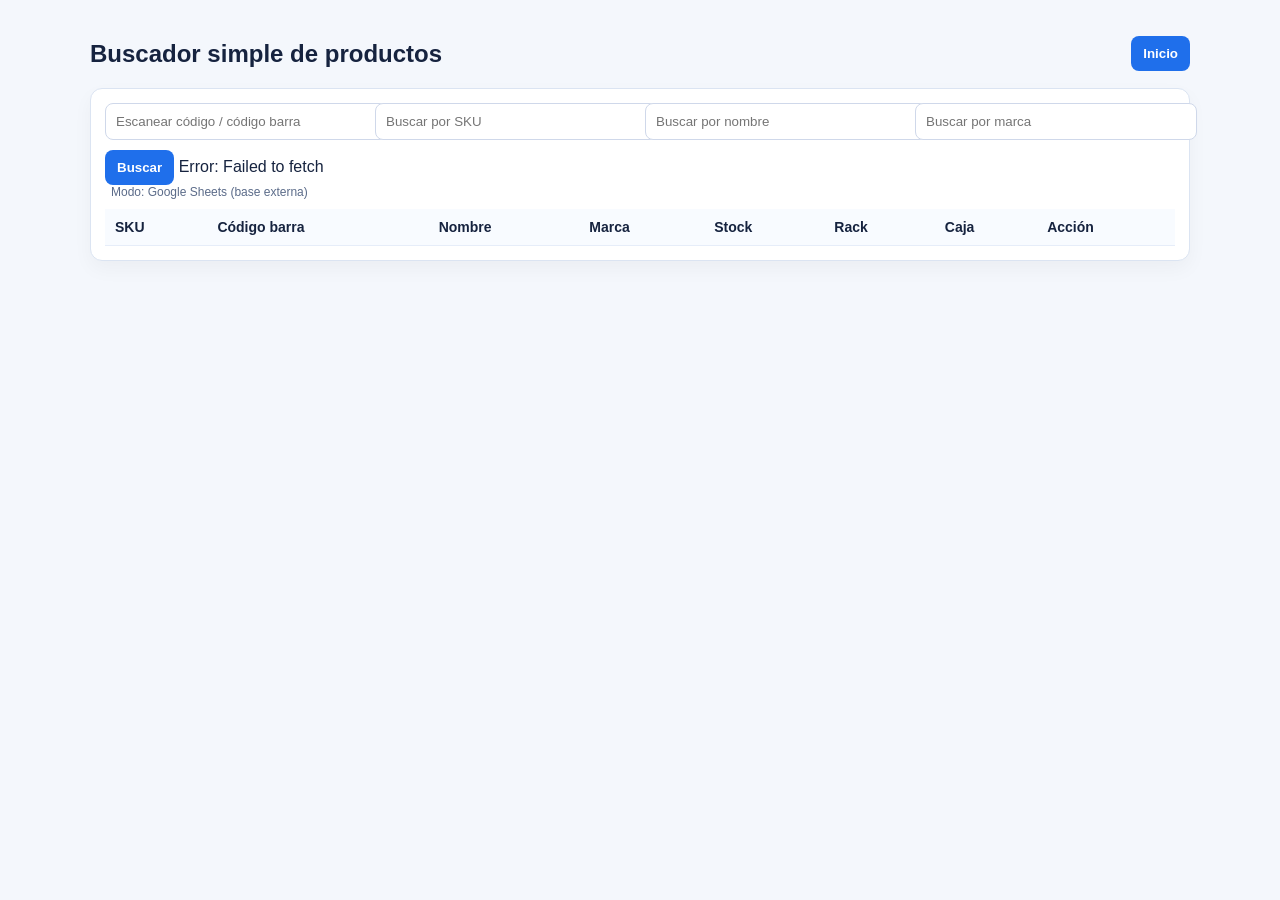
==== buscador.html @ 2a5d9d5b "Connect buscador to provided Google Sheets data source" ====
<!doctype html>
<html lang="es">
<head>
  <meta charset="UTF-8" />
  <meta name="viewport" content="width=device-width, initial-scale=1.0" />
  <title>Buscador | Valerita</title>
  <style>
    body{margin:0;font-family:Arial,sans-serif;background:#f4f7fc;color:#16233f}
    .wrap{max-width:1100px;margin:20px auto;padding:0 14px}
    .top{display:flex;justify-content:space-between;align-items:center;gap:8px;flex-wrap:wrap}
    .box{background:#fff;border:1px solid #dbe4f2;border-radius:12px;padding:14px;box-shadow:0 8px 20px rgba(0,0,0,.04)}
    .filters{display:grid;grid-template-columns:repeat(4,minmax(130px,1fr));gap:10px;margin-bottom:10px}
    input{width:100%;padding:10px;border-radius:8px;border:1px solid #cfd8ea}
    button{padding:10px 12px;border:none;border-radius:8px;background:#1f6feb;color:white;font-weight:700;cursor:pointer}
    table{width:100%;border-collapse:collapse;margin-top:10px}
    th,td{padding:10px;border-bottom:1px solid #e6edf9;text-align:left;font-size:14px;vertical-align:top}
    th{background:#f8fbff}
    .del{background:#ef4444}
    .mode{font-size:12px;color:#5b6b89;margin-left:6px}
    @media (max-width:900px){.filters{grid-template-columns:repeat(2,1fr)}}
  </style>
</head>
<body>
  <div class="wrap">
    <div class="top">
      <h2>Buscador simple de productos</h2>
      <button onclick="window.location.href='index.html'">Inicio</button>
    </div>

    <section class="box">
      <div class="filters">
        <input id="codigo_barra" placeholder="Escanear código / código barra" />
        <input id="sku" placeholder="Buscar por SKU" />
        <input id="nombre" placeholder="Buscar por nombre" />
        <input id="marca" placeholder="Buscar por marca" />
      </div>
      <button id="buscar">Buscar</button>
      <span id="estado"></span>
      <div id="mode" class="mode"></div>

      <table>
        <thead>
          <tr>
            <th>SKU</th>
            <th>Código barra</th>
            <th>Nombre</th>
            <th>Marca</th>
            <th>Stock</th>
            <th>Rack</th>
            <th>Caja</th>
            <th>Acción</th>
          </tr>
        </thead>
        <tbody id="tbody"></tbody>
      </table>
    </section>
  </div>

  <script src="config.js"></script>
  <script>
    const LOCAL_KEY = 'valerita_inventario_local';
    const supabaseConfig = window.SUPABASE_CONFIG || {};
    const sheetsConfig = window.GOOGLE_SHEETS_CONFIG || {};

    const hasSupabase = Boolean(supabaseConfig.url && supabaseConfig.anonKey);
    const hasGoogleSheets = Boolean(sheetsConfig.sheetId);
    let cacheItems = [];

    function sourceModeText() {
      if (hasGoogleSheets) return 'Modo: Google Sheets (base externa)';
      if (hasSupabase) return 'Modo: Supabase (base externa)';
      return 'Modo: Local (data/inventario.json + localStorage)';
    }

    document.getElementById('mode').textContent = sourceModeText();

    function normalizeHeader(value) {
      return String(value || '')
        .normalize('NFD')
        .replace(/[\u0300-\u036f]/g, '')
        .toLowerCase()
        .replace(/[^a-z0-9]+/g, '_')
        .replace(/^_+|_+$/g, '');
    }

    function normalizeRow(row, idx) {
      return {
        id: row.id ?? idx + 1,
        sku: String(row.sku || row.codigo_sku || '').trim(),
        codigo_barra: String(row.codigo_barra || row.codigo || row.barcode || '').trim(),
        nombre: String(row.nombre || row.producto || '').trim(),
        marca: String(row.marca || '').trim(),
        cantidad: Number(row.cantidad ?? row.stock ?? 0),
        rack: String(row.rack || '').trim(),
        contenedor: String(row.contenedor || row.caja || '').trim(),
      };
    }

    function filtroLocal(items) {
      const codigo = document.getElementById('codigo_barra').value.trim().toLowerCase();
      const sku = document.getElementById('sku').value.trim().toLowerCase();
      const nombre = document.getElementById('nombre').value.trim().toLowerCase();
      const marca = document.getElementById('marca').value.trim().toLowerCase();

      return items.filter((i) => {
        const okCodigo = !codigo || String(i.codigo_barra || '').toLowerCase().includes(codigo);
        const okSku = !sku || String(i.sku || '').toLowerCase().includes(sku);
        const okNombre = !nombre || String(i.nombre || '').toLowerCase().includes(nombre);
        const okMarca = !marca || String(i.marca || '').toLowerCase().includes(marca);
        return okCodigo && okSku && okNombre && okMarca;
      });
    }

    function render(items) {
      const tbody = document.getElementById('tbody');
      tbody.innerHTML = '';
      items.forEach((i) => {
        const tr = document.createElement('tr');
        tr.innerHTML = `
          <td>${i.sku}</td>
          <td>${i.codigo_barra ?? ''}</td>
          <td>${i.nombre}</td>
          <td>${i.marca}</td>
          <td>${i.cantidad}</td>
          <td>${i.rack}</td>
          <td>${i.contenedor}</td>
          <td><button class="del" data-id="${i.id ?? ''}" data-sku="${i.sku}" data-rack="${i.rack}" data-cont="${i.contenedor}">Eliminar</button></td>
        `;
        tbody.appendChild(tr);
      });
      document.getElementById('estado').textContent = ` ${items.length} resultados`;

      document.querySelectorAll('.del').forEach((btn) => {
        btn.onclick = async () => {
          if (!confirm('¿Eliminar este producto de esta ubicación?')) return;
          await eliminar(btn.dataset.id, btn.dataset.sku, btn.dataset.rack, btn.dataset.cont);
          await cargar();
        };
      });
    }

    function supabaseHeaders() {
      return {
        'apikey': supabaseConfig.anonKey,
        'Authorization': `Bearer ${supabaseConfig.anonKey}`,
        'Content-Type': 'application/json'
      };
    }

    function readFilters() {
      return {
        codigo_barra: document.getElementById('codigo_barra').value.trim(),
        sku: document.getElementById('sku').value.trim(),
        nombre: document.getElementById('nombre').value.trim(),
        marca: document.getElementById('marca').value.trim(),
      };
    }

    async function cargarSupabase() {
      const f = readFilters();
      const params = new URLSearchParams({ select: '*' });
      if (f.codigo_barra) params.set('codigo_barra', `ilike.*${f.codigo_barra}*`);
      if (f.sku) params.set('sku', `ilike.*${f.sku}*`);
      if (f.nombre) params.set('nombre', `ilike.*${f.nombre}*`);
      if (f.marca) params.set('marca', `ilike.*${f.marca}*`);

      const url = `${supabaseConfig.url}/rest/v1/inventario?${params.toString()}`;
      const res = await fetch(url, { headers: supabaseHeaders() });
      if (!res.ok) throw new Error(`Supabase error: ${res.status}`);
      const rows = await res.json();
      return rows.map(normalizeRow);
    }

    function parseGviz(text) {
      const start = text.indexOf('{');
      const end = text.lastIndexOf('}');
      if (start < 0 || end < 0) throw new Error('Respuesta inválida de Google Sheets');
      return JSON.parse(text.slice(start, end + 1));
    }

    async function cargarGoogleSheets() {
      const gid = sheetsConfig.gid ?? '0';
      const sheetName = sheetsConfig.sheetName;
      const params = new URLSearchParams({ tqx: 'out:json' });
      if (sheetName) {
        params.set('sheet', sheetName);
      } else {
        params.set('gid', gid);
      }

      const url = `https://docs.google.com/spreadsheets/d/${encodeURIComponent(sheetsConfig.sheetId)}/gviz/tq?${params.toString()}`;
      const res = await fetch(url);
      if (!res.ok) throw new Error(`Google Sheets error: ${res.status}`);
      const text = await res.text();
      const parsed = parseGviz(text);
      const cols = parsed.table.cols.map((c) => normalizeHeader(c.label || c.id));
      const rows = parsed.table.rows.map((r) => {
        const out = {};
        cols.forEach((col, idx) => {
          out[col] = r.c[idx] ? r.c[idx].v : '';
        });
        return out;
      });

      cacheItems = rows.map(normalizeRow);
      return filtroLocal(cacheItems);
    }

    async function eliminar(id, sku, rack, contenedor) {
      if (hasSupabase) {
        let url = `${supabaseConfig.url}/rest/v1/inventario`;
        if (id) {
          url += `?id=eq.${encodeURIComponent(id)}`;
        } else {
          url += `?sku=eq.${encodeURIComponent(sku)}&rack=eq.${encodeURIComponent(rack)}&contenedor=eq.${encodeURIComponent(contenedor)}`;
        }
        const r = await fetch(url, { method: 'DELETE', headers: supabaseHeaders() });
        if (!r.ok) throw new Error('No se pudo eliminar en Supabase');
        return;
      }

      if (hasGoogleSheets && sheetsConfig.appsScriptUrl) {
        const r = await fetch(sheetsConfig.appsScriptUrl, {
          method: 'POST',
          headers: { 'Content-Type': 'application/json' },
          body: JSON.stringify({ action: 'delete', sku, rack, contenedor }),
        });
        if (!r.ok) throw new Error('No se pudo eliminar en Google Sheets');
        return;
      }

      if (hasGoogleSheets && !sheetsConfig.appsScriptUrl) {
        throw new Error('Google Sheets conectado en modo lectura. Para eliminar, agrega appsScriptUrl en config.js');
      }

      cacheItems = cacheItems.filter((i) => !(i.sku === sku && i.rack === rack && i.contenedor === contenedor));
      localStorage.setItem(LOCAL_KEY, JSON.stringify(cacheItems));
    }

    async function cargarLocal() {
      const saved = localStorage.getItem(LOCAL_KEY);
      if (saved) {
        cacheItems = JSON.parse(saved);
      } else {
        const res = await fetch('./data/inventario.json');
        const data = await res.json();
        cacheItems = data.items || [];
        localStorage.setItem(LOCAL_KEY, JSON.stringify(cacheItems));
      }
      return filtroLocal(cacheItems);
    }

    async function cargar() {
      const items = hasGoogleSheets
        ? await cargarGoogleSheets()
        : hasSupabase
          ? await cargarSupabase()
          : await cargarLocal();
      render(items);
    }

    document.getElementById('buscar').onclick = () => {
      cargar().catch((e) => {
        document.getElementById('estado').textContent = ` Error: ${e.message}`;
      });
    };

    ['codigo_barra','sku','nombre','marca'].forEach((id) => {
      document.getElementById(id).addEventListener('keydown', (e) => {
        if (e.key === 'Enter') {
          cargar().catch((err) => {
            document.getElementById('estado').textContent = ` Error: ${err.message}`;
          });
        }
      });
    });

    cargar().catch((e) => {
      document.getElementById('estado').textContent = ` Error: ${e.message}`;
    });
  </script>
</body>
</html>
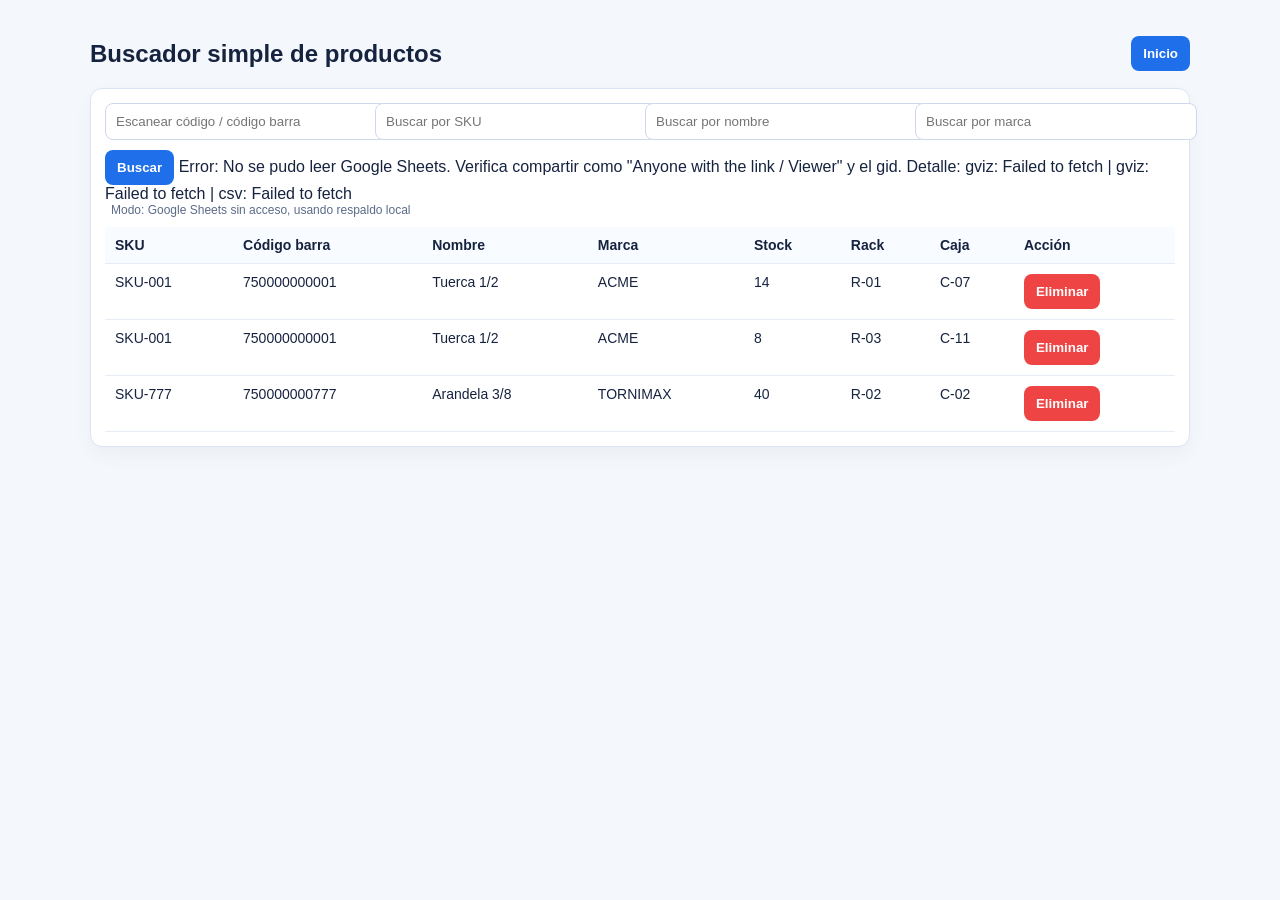
==== commit c9de5fe0: "Handle Google Sheets fetch failures with robust fallbacks" ====
--- a/buscador.html
+++ b/buscador.html
@@ -178,32 +178,96 @@
       return JSON.parse(text.slice(start, end + 1));
     }
 
-    async function cargarGoogleSheets() {
-      const gid = sheetsConfig.gid ?? '0';
-      const sheetName = sheetsConfig.sheetName;
-      const params = new URLSearchParams({ tqx: 'out:json' });
-      if (sheetName) {
-        params.set('sheet', sheetName);
-      } else {
-        params.set('gid', gid);
-      }
-
-      const url = `https://docs.google.com/spreadsheets/d/${encodeURIComponent(sheetsConfig.sheetId)}/gviz/tq?${params.toString()}`;
-      const res = await fetch(url);
-      if (!res.ok) throw new Error(`Google Sheets error: ${res.status}`);
-      const text = await res.text();
-      const parsed = parseGviz(text);
+    function mapRowsFromObjects(rows) {
+      cacheItems = rows.map(normalizeRow);
+      return filtroLocal(cacheItems);
+    }
+
+    function parseCsvLine(line) {
+      const out = [];
+      let current = '';
+      let inQuotes = false;
+      for (let i = 0; i < line.length; i++) {
+        const c = line[i];
+        if (c === '"') {
+          if (inQuotes && line[i + 1] === '"') {
+            current += '"';
+            i++;
+          } else {
+            inQuotes = !inQuotes;
+          }
+          continue;
+        }
+        if (c === ',' && !inQuotes) {
+          out.push(current);
+          current = '';
+          continue;
+        }
+        current += c;
+      }
+      out.push(current);
+      return out;
+    }
+
+    function parseCsvToObjects(csvText) {
+      const lines = csvText.split(/\r?\n/).filter((l) => l.trim().length > 0);
+      if (!lines.length) return [];
+      const headers = parseCsvLine(lines[0]).map((h) => normalizeHeader(h));
+      return lines.slice(1).map((line) => {
+        const cols = parseCsvLine(line);
+        const row = {};
+        headers.forEach((h, idx) => {
+          row[h] = cols[idx] ?? '';
+        });
+        return row;
+      });
+    }
+
+    function mapGvizToObjects(parsed) {
       const cols = parsed.table.cols.map((c) => normalizeHeader(c.label || c.id));
-      const rows = parsed.table.rows.map((r) => {
+      return parsed.table.rows.map((r) => {
         const out = {};
         cols.forEach((col, idx) => {
           out[col] = r.c[idx] ? r.c[idx].v : '';
         });
         return out;
       });
-
-      cacheItems = rows.map(normalizeRow);
-      return filtroLocal(cacheItems);
+    }
+
+    async function cargarGoogleSheets() {
+      const sheetId = encodeURIComponent(sheetsConfig.sheetId);
+      const gid = sheetsConfig.gid ?? '0';
+      const sheetName = sheetsConfig.sheetName;
+      const attempts = [];
+
+      const mainParams = new URLSearchParams({ tqx: 'out:json' });
+      if (sheetName) {
+        mainParams.set('sheet', sheetName);
+      } else {
+        mainParams.set('gid', gid);
+      }
+      attempts.push({ type: 'gviz', url: `https://docs.google.com/spreadsheets/d/${sheetId}/gviz/tq?${mainParams.toString()}` });
+      attempts.push({ type: 'gviz', url: `https://docs.google.com/spreadsheets/d/${sheetId}/gviz/tq?tqx=out:json` });
+      attempts.push({ type: 'csv', url: `https://docs.google.com/spreadsheets/d/${sheetId}/export?format=csv&gid=${encodeURIComponent(gid)}` });
+
+      const errors = [];
+      for (const attempt of attempts) {
+        try {
+          const res = await fetch(attempt.url);
+          if (!res.ok) throw new Error(`HTTP ${res.status}`);
+          const text = await res.text();
+          if (attempt.type === 'gviz') {
+            return mapRowsFromObjects(mapGvizToObjects(parseGviz(text)));
+          }
+          return mapRowsFromObjects(parseCsvToObjects(text));
+        } catch (err) {
+          errors.push(`${attempt.type}: ${err.message}`);
+        }
+      }
+
+      throw new Error(
+        `No se pudo leer Google Sheets. Verifica compartir como "Anyone with the link / Viewer" y el gid. Detalle: ${errors.join(' | ')}`
+      );
     }
 
     async function eliminar(id, sku, rack, contenedor) {
@@ -251,11 +315,20 @@
     }
 
     async function cargar() {
-      const items = hasGoogleSheets
-        ? await cargarGoogleSheets()
-        : hasSupabase
-          ? await cargarSupabase()
-          : await cargarLocal();
+      if (hasGoogleSheets) {
+        try {
+          const items = await cargarGoogleSheets();
+          render(items);
+          return;
+        } catch (err) {
+          document.getElementById('mode').textContent = 'Modo: Google Sheets sin acceso, usando respaldo local';
+          const localItems = await cargarLocal();
+          render(localItems);
+          throw err;
+        }
+      }
+
+      const items = hasSupabase ? await cargarSupabase() : await cargarLocal();
       render(items);
     }
 
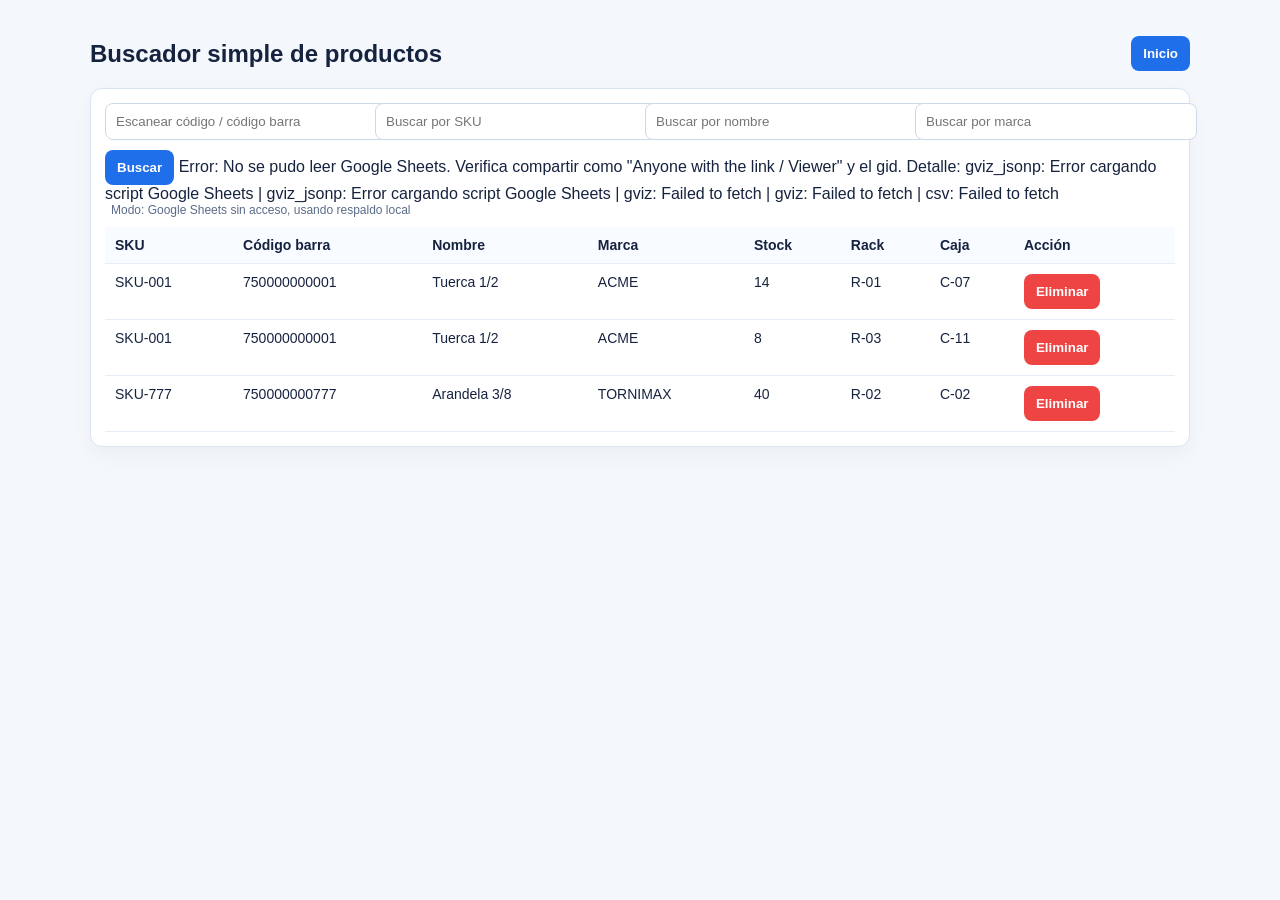
==== commit 20bfe0c0: "Add JSONP fallback for Google Sheets loading" ====
--- a/buscador.html
+++ b/buscador.html
@@ -178,6 +178,36 @@
       return JSON.parse(text.slice(start, end + 1));
     }
 
+    function cargarGvizJsonp(urlBase) {
+      return new Promise((resolve, reject) => {
+        const callbackName = `valeritaGvizCb_${Date.now()}_${Math.random().toString(36).slice(2)}`;
+        const url = `${urlBase}${urlBase.includes('?') ? '&' : '?'}tqx=out:json;responseHandler:${callbackName}`;
+        const script = document.createElement('script');
+        const timer = setTimeout(() => {
+          cleanup();
+          reject(new Error('Timeout cargando Google Sheets'));
+        }, 10000);
+
+        function cleanup() {
+          clearTimeout(timer);
+          delete window[callbackName];
+          if (script.parentNode) script.parentNode.removeChild(script);
+        }
+
+        window[callbackName] = (payload) => {
+          cleanup();
+          resolve(payload);
+        };
+
+        script.onerror = () => {
+          cleanup();
+          reject(new Error('Error cargando script Google Sheets'));
+        };
+        script.src = url;
+        document.head.appendChild(script);
+      });
+    }
+
     function mapRowsFromObjects(rows) {
       cacheItems = rows.map(normalizeRow);
       return filtroLocal(cacheItems);
@@ -240,19 +270,26 @@
       const sheetName = sheetsConfig.sheetName;
       const attempts = [];
 
-      const mainParams = new URLSearchParams({ tqx: 'out:json' });
+      const mainParams = new URLSearchParams();
       if (sheetName) {
         mainParams.set('sheet', sheetName);
       } else {
         mainParams.set('gid', gid);
       }
-      attempts.push({ type: 'gviz', url: `https://docs.google.com/spreadsheets/d/${sheetId}/gviz/tq?${mainParams.toString()}` });
+      attempts.push({ type: 'gviz_jsonp', url: `https://docs.google.com/spreadsheets/d/${sheetId}/gviz/tq?${mainParams.toString()}` });
+      attempts.push({ type: 'gviz_jsonp', url: `https://docs.google.com/spreadsheets/d/${sheetId}/gviz/tq` });
+      attempts.push({ type: 'gviz', url: `https://docs.google.com/spreadsheets/d/${sheetId}/gviz/tq?${mainParams.toString()}&tqx=out:json` });
       attempts.push({ type: 'gviz', url: `https://docs.google.com/spreadsheets/d/${sheetId}/gviz/tq?tqx=out:json` });
       attempts.push({ type: 'csv', url: `https://docs.google.com/spreadsheets/d/${sheetId}/export?format=csv&gid=${encodeURIComponent(gid)}` });
 
       const errors = [];
       for (const attempt of attempts) {
         try {
+          if (attempt.type === 'gviz_jsonp') {
+            const parsed = await cargarGvizJsonp(attempt.url);
+            return mapRowsFromObjects(mapGvizToObjects(parsed));
+          }
+
           const res = await fetch(attempt.url);
           if (!res.ok) throw new Error(`HTTP ${res.status}`);
           const text = await res.text();
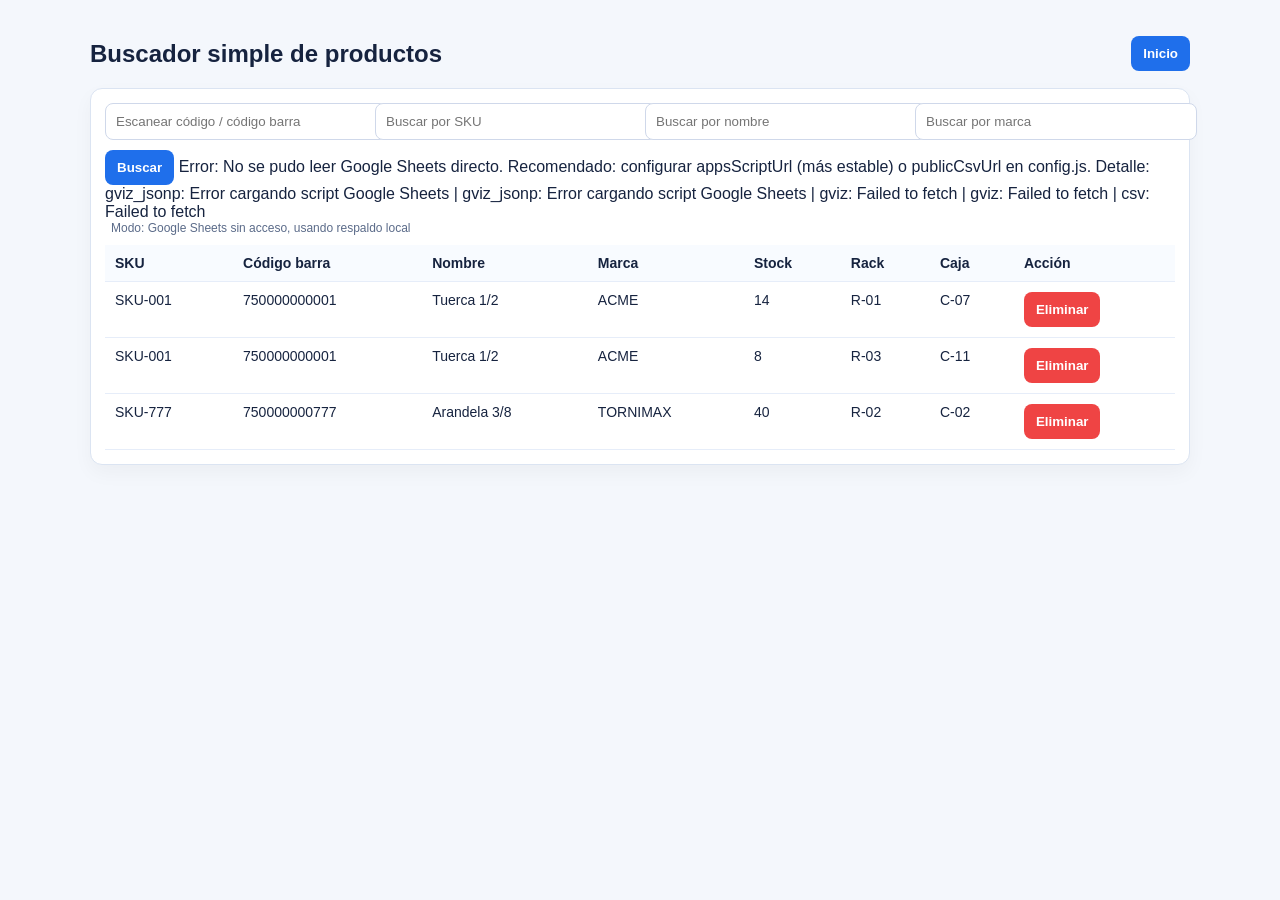
==== commit e007ddb8: "Configure app to use provided published CSV source" ====
--- a/buscador.html
+++ b/buscador.html
@@ -63,10 +63,12 @@
     const sheetsConfig = window.GOOGLE_SHEETS_CONFIG || {};
 
     const hasSupabase = Boolean(supabaseConfig.url && supabaseConfig.anonKey);
-    const hasGoogleSheets = Boolean(sheetsConfig.sheetId);
+    const hasGoogleSheets = Boolean(sheetsConfig.sheetId || sheetsConfig.appsScriptUrl);
     let cacheItems = [];
 
     function sourceModeText() {
+      if (hasGoogleSheets && sheetsConfig.appsScriptUrl) return 'Modo: Google Sheets vía Apps Script';
+      if (hasGoogleSheets && sheetsConfig.publicCsvUrl) return 'Modo: Google Sheets vía CSV publicado';
       if (hasGoogleSheets) return 'Modo: Google Sheets (base externa)';
       if (hasSupabase) return 'Modo: Supabase (base externa)';
       return 'Modo: Local (data/inventario.json + localStorage)';
@@ -196,6 +198,13 @@
 
         window[callbackName] = (payload) => {
           cleanup();
+          if (!payload || payload.status !== 'ok' || !payload.table) {
+            const errText = payload?.errors?.map((e) => e?.detailed_message || e?.message).filter(Boolean).join(' | ')
+              || payload?.status
+              || 'Respuesta GViz inválida';
+            reject(new Error(errText));
+            return;
+          }
           resolve(payload);
         };
 
@@ -254,6 +263,11 @@
     }
 
     function mapGvizToObjects(parsed) {
+      if (!parsed || !parsed.table || !Array.isArray(parsed.table.cols) || !Array.isArray(parsed.table.rows)) {
+        const detail = parsed?.errors?.map((e) => e?.detailed_message || e?.message).filter(Boolean).join(' | ')
+          || 'GViz sin table/cols/rows';
+        throw new Error(detail);
+      }
       const cols = parsed.table.cols.map((c) => normalizeHeader(c.label || c.id));
       return parsed.table.rows.map((r) => {
         const out = {};
@@ -265,6 +279,39 @@
     }
 
     async function cargarGoogleSheets() {
+      if (sheetsConfig.appsScriptUrl) {
+        try {
+          const f = readFilters();
+          const params = new URLSearchParams({ action: 'list' });
+          Object.entries(f).forEach(([k, v]) => {
+            if (v) params.set(k, v);
+          });
+
+          const getUrl = `${sheetsConfig.appsScriptUrl}${sheetsConfig.appsScriptUrl.includes('?') ? '&' : '?'}${params.toString()}`;
+          const r = await fetch(getUrl);
+          if (!r.ok) throw new Error(`HTTP ${r.status}`);
+          const payload = await r.json();
+          const rows = Array.isArray(payload) ? payload : (payload.items || []);
+          return mapRowsFromObjects(rows);
+        } catch (err) {
+          // Si Apps Script falla, seguimos con estrategias directas Google Sheets.
+        }
+      }
+
+      if (sheetsConfig.publicCsvUrl) {
+        try {
+          const r = await fetch(sheetsConfig.publicCsvUrl);
+          if (!r.ok) throw new Error(`HTTP ${r.status}`);
+          const text = await r.text();
+          return mapRowsFromObjects(parseCsvToObjects(text));
+        } catch (err) {
+          // seguimos a conexión directa con sheetId
+        }
+      }
+
+      if (!sheetsConfig.sheetId) {
+        throw new Error('No hay fuente válida. Configura appsScriptUrl o publicCsvUrl en config.js');
+      }
       const sheetId = encodeURIComponent(sheetsConfig.sheetId);
       const gid = sheetsConfig.gid ?? '0';
       const sheetName = sheetsConfig.sheetName;
@@ -302,8 +349,9 @@
         }
       }
 
+      const detalle = errors.join(' | ');
       throw new Error(
-        `No se pudo leer Google Sheets. Verifica compartir como "Anyone with the link / Viewer" y el gid. Detalle: ${errors.join(' | ')}`
+        `No se pudo leer Google Sheets directo. Recomendado: configurar appsScriptUrl (más estable) o publicCsvUrl en config.js. Detalle: ${detalle}`
       );
     }
 
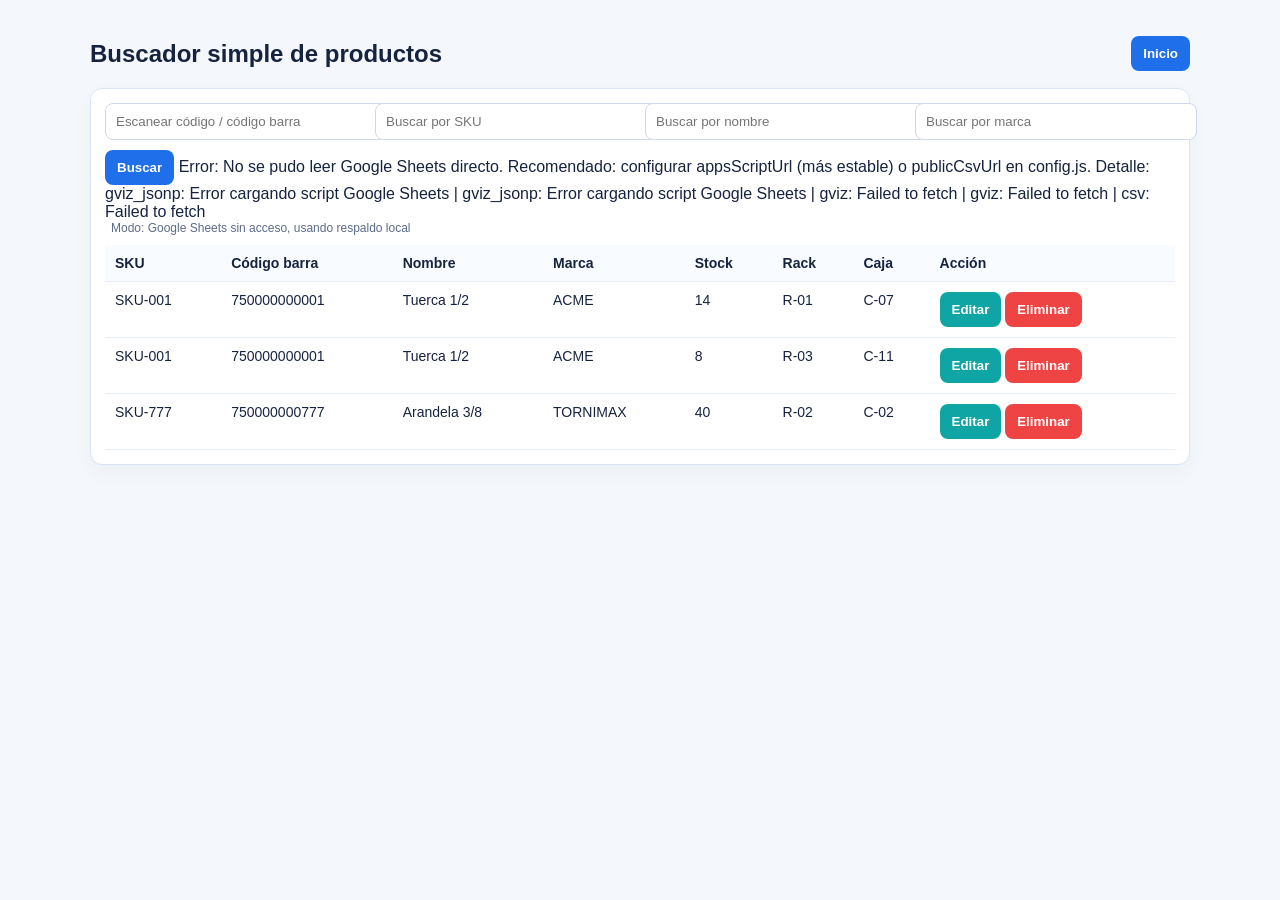
==== commit 955b8972: "Add edit support with remote or local fallback modes" ====
--- a/buscador.html
+++ b/buscador.html
@@ -16,6 +16,7 @@
     th,td{padding:10px;border-bottom:1px solid #e6edf9;text-align:left;font-size:14px;vertical-align:top}
     th{background:#f8fbff}
     .del{background:#ef4444}
+    .edit{background:#0ea5a4}
     .mode{font-size:12px;color:#5b6b89;margin-left:6px}
     @media (max-width:900px){.filters{grid-template-columns:repeat(2,1fr)}}
   </style>
@@ -59,6 +60,8 @@
   <script src="config.js"></script>
   <script>
     const LOCAL_KEY = 'valerita_inventario_local';
+    const DELETED_KEYS = 'valerita_deleted_keys';
+    const EDITED_ROWS_KEY = 'valerita_edited_rows';
     const supabaseConfig = window.SUPABASE_CONFIG || {};
     const sheetsConfig = window.GOOGLE_SHEETS_CONFIG || {};
 
@@ -96,6 +99,39 @@
         rack: String(row.rack || '').trim(),
         contenedor: String(row.contenedor || row.caja || '').trim(),
       };
+    }
+
+    function rowKey(item) {
+      return [item.sku, item.rack, item.contenedor].join('|').toLowerCase();
+    }
+
+    function getDeletedKeys() {
+      try {
+        return JSON.parse(localStorage.getItem(DELETED_KEYS) || '[]');
+      } catch (_) {
+        return [];
+      }
+    }
+
+    function getEditedRows() {
+      try {
+        return JSON.parse(localStorage.getItem(EDITED_ROWS_KEY) || '{}');
+      } catch (_) {
+        return {};
+      }
+    }
+
+    function applyEditedRows(items) {
+      const edited = getEditedRows();
+      return items.map((i) => {
+        const key = rowKey(i);
+        return edited[key] ? { ...i, ...edited[key] } : i;
+      });
+    }
+
+    function applyDeletedFilter(items) {
+      const deleted = new Set(getDeletedKeys());
+      return items.filter((i) => !deleted.has(rowKey(i)));
     }
 
     function filtroLocal(items) {
@@ -126,11 +162,47 @@
           <td>${i.cantidad}</td>
           <td>${i.rack}</td>
           <td>${i.contenedor}</td>
-          <td><button class="del" data-id="${i.id ?? ''}" data-sku="${i.sku}" data-rack="${i.rack}" data-cont="${i.contenedor}">Eliminar</button></td>
+          <td>
+            <button class="edit"
+              data-id="${i.id ?? ''}"
+              data-sku="${i.sku}"
+              data-rack="${i.rack}"
+              data-cont="${i.contenedor}"
+              data-cantidad="${i.cantidad}"
+              data-codigo="${i.codigo_barra ?? ''}"
+              data-nombre="${i.nombre ?? ''}"
+              data-marca="${i.marca ?? ''}">Editar</button>
+            <button class="del" data-id="${i.id ?? ''}" data-sku="${i.sku}" data-rack="${i.rack}" data-cont="${i.contenedor}">Eliminar</button>
+          </td>
         `;
         tbody.appendChild(tr);
       });
       document.getElementById('estado').textContent = ` ${items.length} resultados`;
+
+      document.querySelectorAll('.edit').forEach((btn) => {
+        btn.onclick = async () => {
+          const cantidad = prompt('Nuevo stock/cantidad', btn.dataset.cantidad || '0');
+          if (cantidad === null) return;
+          const rack = prompt('Nuevo rack', btn.dataset.rack || '');
+          if (rack === null) return;
+          const contenedor = prompt('Nueva caja/contenedor', btn.dataset.cont || '');
+          if (contenedor === null) return;
+
+          await editar({
+            id: btn.dataset.id,
+            sku: btn.dataset.sku,
+            codigo_barra: btn.dataset.codigo,
+            nombre: btn.dataset.nombre,
+            marca: btn.dataset.marca,
+            cantidad: Number(cantidad || 0),
+            rack,
+            contenedor,
+            rack_original: btn.dataset.rack,
+            contenedor_original: btn.dataset.cont,
+          });
+          await cargar();
+        };
+      });
 
       document.querySelectorAll('.del').forEach((btn) => {
         btn.onclick = async () => {
@@ -218,7 +290,8 @@
     }
 
     function mapRowsFromObjects(rows) {
-      cacheItems = rows.map(normalizeRow);
+      const normalized = rows.map(normalizeRow);
+      cacheItems = applyDeletedFilter(applyEditedRows(normalized));
       return filtroLocal(cacheItems);
     }
 
@@ -379,11 +452,76 @@
       }
 
       if (hasGoogleSheets && !sheetsConfig.appsScriptUrl) {
-        throw new Error('Google Sheets conectado en modo lectura. Para eliminar, agrega appsScriptUrl en config.js');
+        const deleted = new Set(getDeletedKeys());
+        deleted.add(rowKey({ sku, rack, contenedor }));
+        localStorage.setItem(DELETED_KEYS, JSON.stringify([...deleted]));
+        cacheItems = cacheItems.filter((i) => !(i.sku === sku && i.rack === rack && i.contenedor === contenedor));
+        return;
       }
 
       cacheItems = cacheItems.filter((i) => !(i.sku === sku && i.rack === rack && i.contenedor === contenedor));
       localStorage.setItem(LOCAL_KEY, JSON.stringify(cacheItems));
+    }
+
+    function updateInCache(payload) {
+      cacheItems = cacheItems.map((i) => {
+        if (i.sku === payload.sku && i.rack === payload.rack_original && i.contenedor === payload.contenedor_original) {
+          return {
+            ...i,
+            codigo_barra: payload.codigo_barra,
+            nombre: payload.nombre,
+            marca: payload.marca,
+            cantidad: Number(payload.cantidad || 0),
+            rack: payload.rack,
+            contenedor: payload.contenedor,
+          };
+        }
+        return i;
+      });
+      localStorage.setItem(LOCAL_KEY, JSON.stringify(cacheItems));
+      const edited = getEditedRows();
+      edited[rowKey({ sku: payload.sku, rack: payload.rack_original, contenedor: payload.contenedor_original })] = {
+        codigo_barra: payload.codigo_barra,
+        nombre: payload.nombre,
+        marca: payload.marca,
+        cantidad: Number(payload.cantidad || 0),
+        rack: payload.rack,
+        contenedor: payload.contenedor,
+      };
+      localStorage.setItem(EDITED_ROWS_KEY, JSON.stringify(edited));
+    }
+
+    async function editar(payload) {
+      if (hasGoogleSheets && sheetsConfig.appsScriptUrl) {
+        const r = await fetch(sheetsConfig.appsScriptUrl, {
+          method: 'POST',
+          headers: { 'Content-Type': 'application/json' },
+          body: JSON.stringify({ action: 'update', ...payload }),
+        });
+        if (!r.ok) throw new Error('No se pudo editar en Google Sheets (Apps Script)');
+        return;
+      }
+
+      if (hasSupabase) {
+        if (!payload.id) throw new Error('No se puede editar en Supabase sin id');
+        const url = `${supabaseConfig.url}/rest/v1/inventario?id=eq.${encodeURIComponent(payload.id)}`;
+        const r = await fetch(url, {
+          method: 'PATCH',
+          headers: supabaseHeaders(),
+          body: JSON.stringify({
+            codigo_barra: payload.codigo_barra,
+            nombre: payload.nombre,
+            marca: payload.marca,
+            cantidad: Number(payload.cantidad || 0),
+            rack: payload.rack,
+            contenedor: payload.contenedor,
+          }),
+        });
+        if (!r.ok) throw new Error('No se pudo editar en Supabase');
+        return;
+      }
+
+      updateInCache(payload);
     }
 
     async function cargarLocal() {
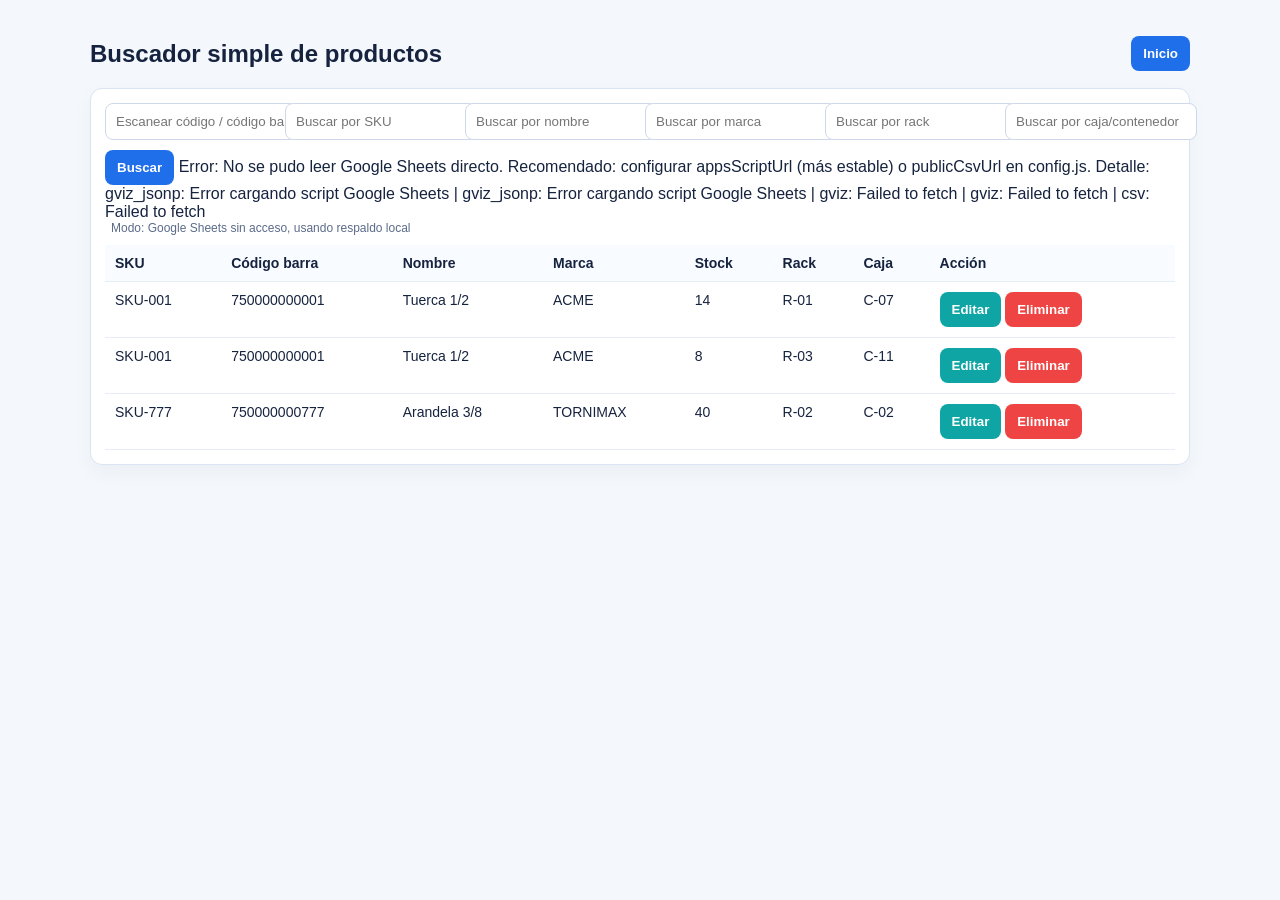
==== commit 2b7137ef: "Add rack and caja filters to inventory search UI" ====
--- a/buscador.html
+++ b/buscador.html
@@ -9,7 +9,7 @@
     .wrap{max-width:1100px;margin:20px auto;padding:0 14px}
     .top{display:flex;justify-content:space-between;align-items:center;gap:8px;flex-wrap:wrap}
     .box{background:#fff;border:1px solid #dbe4f2;border-radius:12px;padding:14px;box-shadow:0 8px 20px rgba(0,0,0,.04)}
-    .filters{display:grid;grid-template-columns:repeat(4,minmax(130px,1fr));gap:10px;margin-bottom:10px}
+    .filters{display:grid;grid-template-columns:repeat(6,minmax(130px,1fr));gap:10px;margin-bottom:10px}
     input{width:100%;padding:10px;border-radius:8px;border:1px solid #cfd8ea}
     button{padding:10px 12px;border:none;border-radius:8px;background:#1f6feb;color:white;font-weight:700;cursor:pointer}
     table{width:100%;border-collapse:collapse;margin-top:10px}
@@ -34,6 +34,8 @@
         <input id="sku" placeholder="Buscar por SKU" />
         <input id="nombre" placeholder="Buscar por nombre" />
         <input id="marca" placeholder="Buscar por marca" />
+        <input id="rack" placeholder="Buscar por rack" />
+        <input id="caja" placeholder="Buscar por caja/contenedor" />
       </div>
       <button id="buscar">Buscar</button>
       <span id="estado"></span>
@@ -139,13 +141,17 @@
       const sku = document.getElementById('sku').value.trim().toLowerCase();
       const nombre = document.getElementById('nombre').value.trim().toLowerCase();
       const marca = document.getElementById('marca').value.trim().toLowerCase();
+      const rack = document.getElementById('rack').value.trim().toLowerCase();
+      const caja = document.getElementById('caja').value.trim().toLowerCase();
 
       return items.filter((i) => {
         const okCodigo = !codigo || String(i.codigo_barra || '').toLowerCase().includes(codigo);
         const okSku = !sku || String(i.sku || '').toLowerCase().includes(sku);
         const okNombre = !nombre || String(i.nombre || '').toLowerCase().includes(nombre);
         const okMarca = !marca || String(i.marca || '').toLowerCase().includes(marca);
-        return okCodigo && okSku && okNombre && okMarca;
+        const okRack = !rack || String(i.rack || '').toLowerCase().includes(rack);
+        const okCaja = !caja || String(i.contenedor || '').toLowerCase().includes(caja);
+        return okCodigo && okSku && okNombre && okMarca && okRack && okCaja;
       });
     }
 
@@ -227,6 +233,8 @@
         sku: document.getElementById('sku').value.trim(),
         nombre: document.getElementById('nombre').value.trim(),
         marca: document.getElementById('marca').value.trim(),
+        rack: document.getElementById('rack').value.trim(),
+        contenedor: document.getElementById('caja').value.trim(),
       };
     }
 
@@ -237,6 +245,8 @@
       if (f.sku) params.set('sku', `ilike.*${f.sku}*`);
       if (f.nombre) params.set('nombre', `ilike.*${f.nombre}*`);
       if (f.marca) params.set('marca', `ilike.*${f.marca}*`);
+      if (f.rack) params.set('rack', `ilike.*${f.rack}*`);
+      if (f.contenedor) params.set('contenedor', `ilike.*${f.contenedor}*`);
 
       const url = `${supabaseConfig.url}/rest/v1/inventario?${params.toString()}`;
       const res = await fetch(url, { headers: supabaseHeaders() });
@@ -561,7 +571,7 @@
       });
     };
 
-    ['codigo_barra','sku','nombre','marca'].forEach((id) => {
+    ['codigo_barra','sku','nombre','marca','rack','caja'].forEach((id) => {
       document.getElementById(id).addEventListener('keydown', (e) => {
         if (e.key === 'Enter') {
           cargar().catch((err) => {
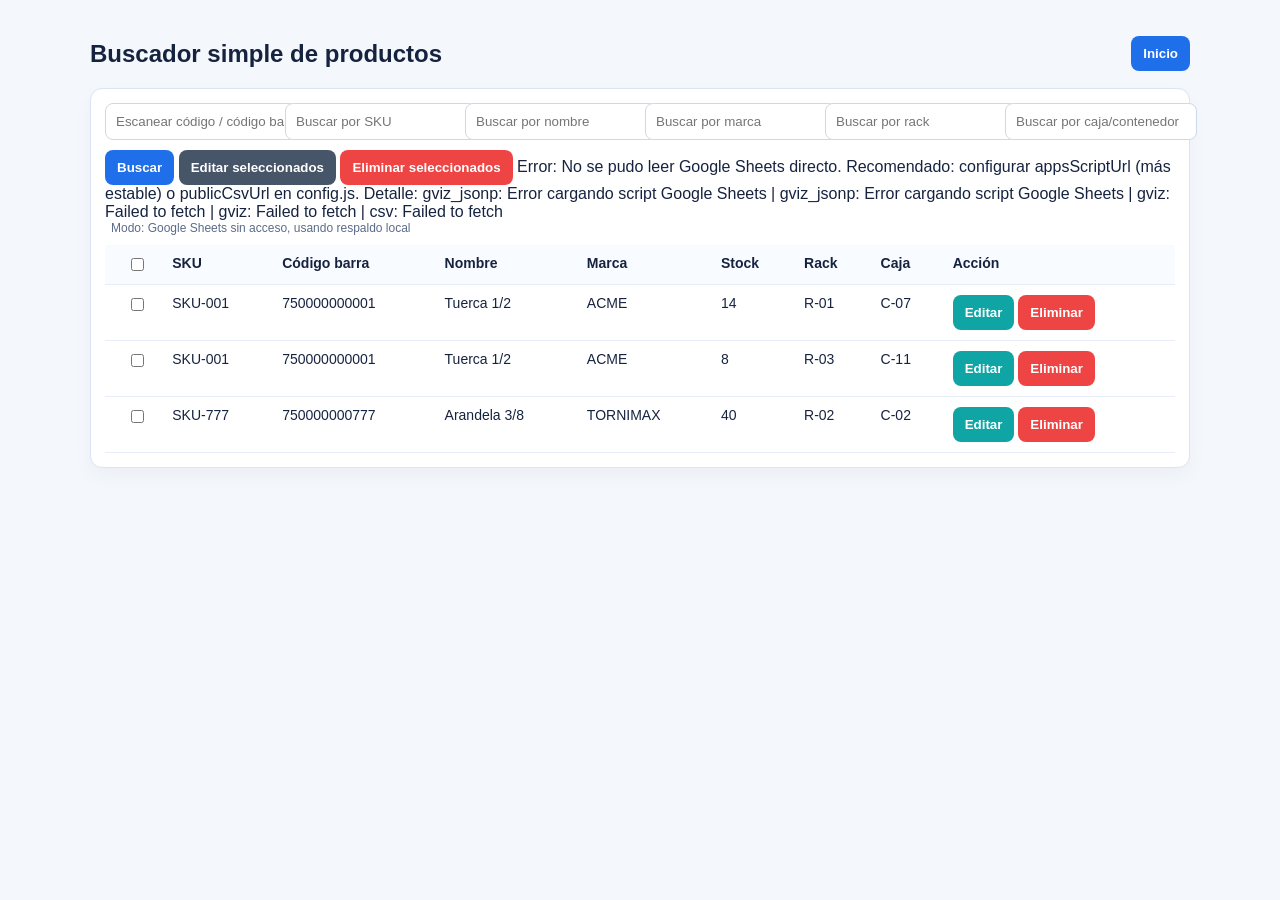
==== commit e0e56a1a: "Add bulk edit and delete actions in buscador" ====
--- a/buscador.html
+++ b/buscador.html
@@ -12,10 +12,11 @@
     .filters{display:grid;grid-template-columns:repeat(6,minmax(130px,1fr));gap:10px;margin-bottom:10px}
     input{width:100%;padding:10px;border-radius:8px;border:1px solid #cfd8ea}
     button{padding:10px 12px;border:none;border-radius:8px;background:#1f6feb;color:white;font-weight:700;cursor:pointer}
+    .secondary{background:#475569}
     table{width:100%;border-collapse:collapse;margin-top:10px}
     th,td{padding:10px;border-bottom:1px solid #e6edf9;text-align:left;font-size:14px;vertical-align:top}
     th{background:#f8fbff}
-    .del{background:#ef4444}
+    .del,.del-row{background:#ef4444}
     .edit{background:#0ea5a4}
     .mode{font-size:12px;color:#5b6b89;margin-left:6px}
     @media (max-width:900px){.filters{grid-template-columns:repeat(2,1fr)}}
@@ -38,12 +39,15 @@
         <input id="caja" placeholder="Buscar por caja/contenedor" />
       </div>
       <button id="buscar">Buscar</button>
+      <button id="editar_masivo" class="secondary">Editar seleccionados</button>
+      <button id="eliminar_masivo" class="del">Eliminar seleccionados</button>
       <span id="estado"></span>
       <div id="mode" class="mode"></div>
 
       <table>
         <thead>
           <tr>
+            <th><input id="select_all" type="checkbox" /></th>
             <th>SKU</th>
             <th>Código barra</th>
             <th>Nombre</th>
@@ -161,6 +165,17 @@
       items.forEach((i) => {
         const tr = document.createElement('tr');
         tr.innerHTML = `
+          <td>
+            <input class="row-select" type="checkbox"
+              data-id="${i.id ?? ''}"
+              data-sku="${i.sku}"
+              data-rack="${i.rack}"
+              data-cont="${i.contenedor}"
+              data-cantidad="${i.cantidad}"
+              data-codigo="${i.codigo_barra ?? ''}"
+              data-nombre="${i.nombre ?? ''}"
+              data-marca="${i.marca ?? ''}" />
+          </td>
           <td>${i.sku}</td>
           <td>${i.codigo_barra ?? ''}</td>
           <td>${i.nombre}</td>
@@ -178,7 +193,7 @@
               data-codigo="${i.codigo_barra ?? ''}"
               data-nombre="${i.nombre ?? ''}"
               data-marca="${i.marca ?? ''}">Editar</button>
-            <button class="del" data-id="${i.id ?? ''}" data-sku="${i.sku}" data-rack="${i.rack}" data-cont="${i.contenedor}">Eliminar</button>
+            <button class="del-row" data-id="${i.id ?? ''}" data-sku="${i.sku}" data-rack="${i.rack}" data-cont="${i.contenedor}">Eliminar</button>
           </td>
         `;
         tbody.appendChild(tr);
@@ -210,13 +225,36 @@
         };
       });
 
-      document.querySelectorAll('.del').forEach((btn) => {
+      document.querySelectorAll('.del-row').forEach((btn) => {
         btn.onclick = async () => {
           if (!confirm('¿Eliminar este producto de esta ubicación?')) return;
           await eliminar(btn.dataset.id, btn.dataset.sku, btn.dataset.rack, btn.dataset.cont);
           await cargar();
         };
       });
+
+      const selectAll = document.getElementById('select_all');
+      if (selectAll) {
+        selectAll.checked = false;
+        selectAll.onchange = () => {
+          document.querySelectorAll('.row-select').forEach((cb) => {
+            cb.checked = selectAll.checked;
+          });
+        };
+      }
+    }
+
+    function selectedRows() {
+      return [...document.querySelectorAll('.row-select:checked')].map((cb) => ({
+        id: cb.dataset.id,
+        sku: cb.dataset.sku,
+        rack: cb.dataset.rack,
+        contenedor: cb.dataset.cont,
+        cantidad: Number(cb.dataset.cantidad || 0),
+        codigo_barra: cb.dataset.codigo,
+        nombre: cb.dataset.nombre,
+        marca: cb.dataset.marca,
+      }));
     }
 
     function supabaseHeaders() {
@@ -571,6 +609,58 @@
       });
     };
 
+    document.getElementById('eliminar_masivo').onclick = async () => {
+      const rows = selectedRows();
+      if (!rows.length) {
+        document.getElementById('estado').textContent = ' Selecciona al menos 1 fila para eliminar.';
+        return;
+      }
+      if (!confirm(`¿Eliminar ${rows.length} registros seleccionados?`)) return;
+      try {
+        for (const r of rows) {
+          await eliminar(r.id, r.sku, r.rack, r.contenedor);
+        }
+        await cargar();
+      } catch (e) {
+        document.getElementById('estado').textContent = ` Error: ${e.message}`;
+      }
+    };
+
+    document.getElementById('editar_masivo').onclick = async () => {
+      const rows = selectedRows();
+      if (!rows.length) {
+        document.getElementById('estado').textContent = ' Selecciona al menos 1 fila para editar.';
+        return;
+      }
+
+      const cantidadTxt = prompt('Nuevo stock/cantidad para seleccionados (vacío = no cambiar):', '');
+      if (cantidadTxt === null) return;
+      const rack = prompt('Nuevo rack para seleccionados (vacío = no cambiar):', '');
+      if (rack === null) return;
+      const contenedor = prompt('Nueva caja/contenedor para seleccionados (vacío = no cambiar):', '');
+      if (contenedor === null) return;
+
+      try {
+        for (const r of rows) {
+          await editar({
+            id: r.id,
+            sku: r.sku,
+            codigo_barra: r.codigo_barra,
+            nombre: r.nombre,
+            marca: r.marca,
+            cantidad: cantidadTxt.trim() === '' ? r.cantidad : Number(cantidadTxt),
+            rack: rack.trim() === '' ? r.rack : rack,
+            contenedor: contenedor.trim() === '' ? r.contenedor : contenedor,
+            rack_original: r.rack,
+            contenedor_original: r.contenedor,
+          });
+        }
+        await cargar();
+      } catch (e) {
+        document.getElementById('estado').textContent = ` Error: ${e.message}`;
+      }
+    };
+
     ['codigo_barra','sku','nombre','marca','rack','caja'].forEach((id) => {
       document.getElementById(id).addEventListener('keydown', (e) => {
         if (e.key === 'Enter') {
